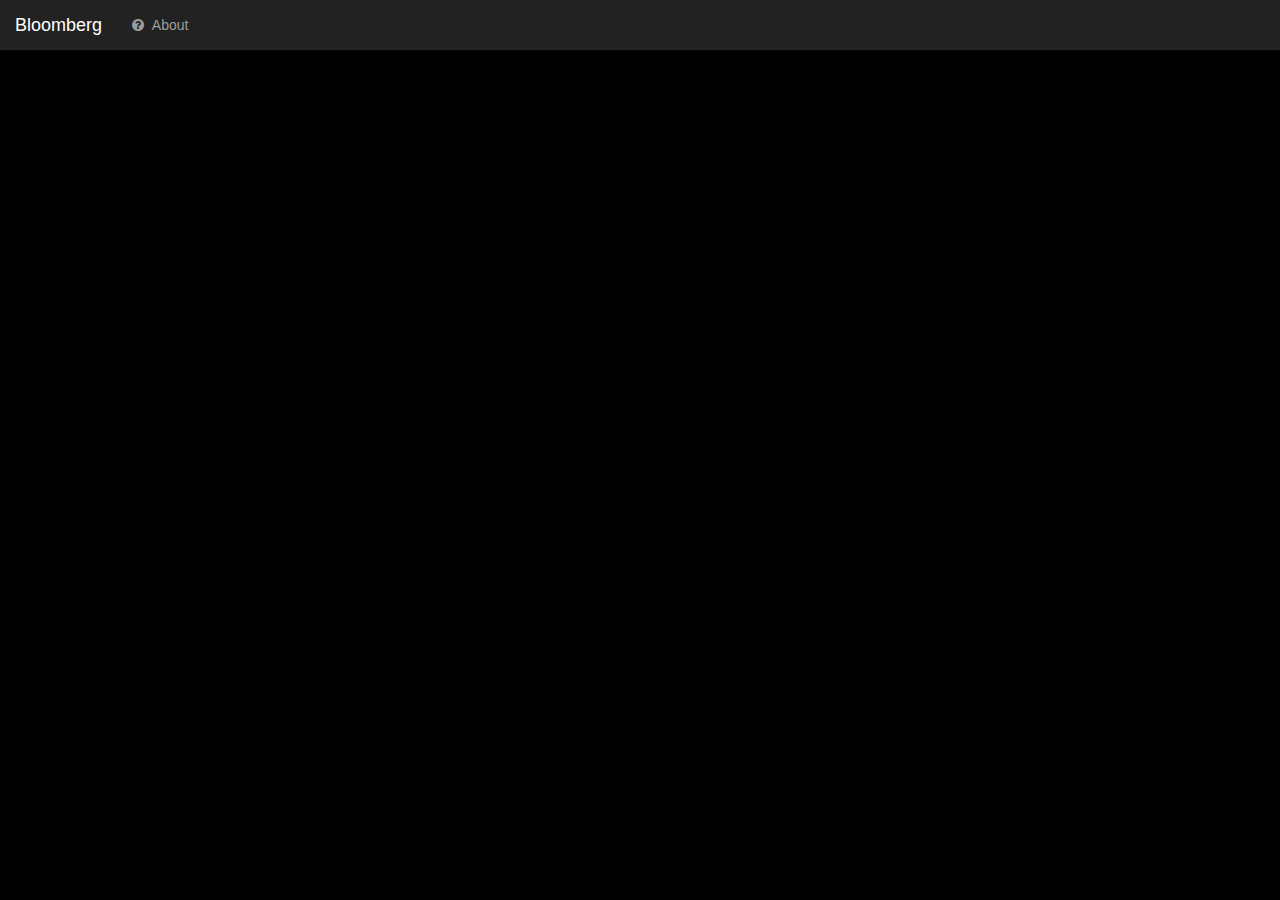
==== trial/index.html @ d4d247e2 "Trial" ====
<html>
<head>
    <title>Document</title>
    <link href="style.css" rel="sylesheet">
    <script src="lampix.js"></script>
    </head>
    <body>


  <head profile="https://www.w3.org/2005/10/profile">
    <meta charset="utf-8">
    <meta http-equiv="X-UA-Compatible" content="IE=edge">
    <meta name="viewport" content="width=device-width, initial-scale=1">
    <!-- The above 3 meta tags *must* come first in the head; any other head content must come *after* these tags -->
    <meta name="description" content="">
    <meta name="author" content="">

    <title>Bloomberg</title>
    <link rel="stylesheet" href="https://maxcdn.bootstrapcdn.com/font-awesome/4.4.0/css/font-awesome.min.css">
    <link rel="stylesheet" href="https://maxcdn.bootstrapcdn.com/bootstrap/3.3.4/css/bootstrap.min.css">
  <link href="style.css" rel="stylesheet">
    <script src="jquery-3.2.0.min.js"></script>
  <script src="https://maxcdn.bootstrapcdn.com/bootstrap/3.3.4/js/bootstrap.min.js"></script>
    </head>
    <body>
    <div class="navbar navbar-inverse navbar-fixed-top" role="navigation">
      <div class="container-fluid">
        <div class="navbar-header">
          <div class="navbar-icon-container">
            <a href="#" class="navbar-icon pull-right visible-xs" id="nav-btn"><i class="fa fa-bars fa-lg white"></i></a>
            <a href="#" class="navbar-icon pull-right visible-xs" id="sidebar-toggle-btn"><i class="fa fa-search fa-lg white"></i></a>
          </div>
          <a class="navbar-brand" href="#">Bloomberg</a>
        </div>
        <div class="navbar-collapse collapse">
          </form>
          <ul class="nav navbar-nav">
            <li><a href="#" data-toggle="modal" data-target="#aboutModal" id="about-btn"><i class="fa fa-question-circle white"></i>&nbsp;&nbsp;About</a></li>
          </ul>
        </div><!--/.navbar-collapse -->
      </div>
    </div>
<!-- aboutModal -->
              <div class="modal fade" id="aboutModal" tabindex="-1" role="dialog" aria-labelledby="myModalLabel">
              <div class="modal-dialog" role="document">
                <div class="modal-content">
                  <div class="modal-header">
                    <button type="button" class="close" data-dismiss="modal" aria-label="Close"><span aria-hidden="true">&times;</span></button>
                  </div>
                  <div class="modal-body">
                  <h4 class="modal-title" id="myModalLabel">Research Interest</h4>
                  Texts here
                  </div>
                  <div class="modal-footer">
                    <button type="button" class="btn btn-default" data-dismiss="modal">Close</button>
                  </div>
                </div>
              </div>
            </div>
    <!-- /.aboutModal -->
<style>

.area {
  fill: steelblue;
  stroke: steelblue;
  stroke-width: 2;
  clip-path: url(#clip);
  strok-width: 10;
  fill-opacity: 0.2;
}

.zoom {
  cursor: move;
  fill: none;
  pointer-events: all;
}


</style>
        <canvas width="1280" height="100"> </canvas>
        <svg class="timedata" width="800" height="500"></svg>
        <script src="d3.min.js"></script>
        <script>


var info = window.lampix.getLampixInfo();
console.log("lampixInfo", info);

var a
var canvas = document.querySelector("canvas");
var ctx = canvas.getContext("2d");
ctx.strokeStyle = "grey";

ctx.rect(500, 50, 40, 40);
ctx.rect(560, 50, 40, 40);
ctx.rect(620, 50, 40, 40);
ctx.stroke();

window.lampix.registerSimpleClassifier(
    [{
        posX: 500,
        posY: 50,
        width: 40,
        height: 40,
        classifier: "cls_conv_fin"
    }
///
        , {
            posX: 560,
            posY: 50,
            width: 40,
            height: 40,
            classifier: "cls_conv_fin"
        }
        , {
            posX: 620,
            posY: 50,
            width: 40,
            height: 40,
            classifier: "cls_conv_fin"
        }
    ],
    function (rectIndex, classTag) {
        //console.log("simpleClassifier", arguments);
        if (rectIndex === 0){
          a = 'IBM_High'
          // console.log(a);
        }
        if (rectIndex === 1){
          a = 'IBM_Low'
          // console.log(a);
        }



        ctx.clearRect(0, 0, canvas.width, canvas.height);

        switch(classTag){
            case "finger": ctx.fillStyle = "red"; break;
            case "no_finger": ctx.fillStyle = "grey";break;
            case "1": ctx.fillStyle = "red"; break;
            case "0": ctx.fillStyle = "grey";break;
            default: ctx.fillStyle = "white";break;
        }

        if (rectIndex === 0) {
            ctx.beginPath();
            ctx.rect(500, 50, 40, 40);
            ctx.fill();
            ctx.beginPath();
            ctx.rect(560, 50, 40, 40);
            ctx.stroke();
            ctx.beginPath();
            ctx.rect(620, 50, 40, 40);
            ctx.stroke();

    d3.selectAll("svg > *").remove();
    var svg = d3.select("svg"),
    margin = {top: 10, right: 20, bottom: 110, left: 40},
    margin2 = {top: 420, right: 20, bottom: 30, left: 40},
    width = +svg.attr("width") - margin.left - margin.right,
    height = +svg.attr("height") - margin.top - margin.bottom,
    height2 = +svg.attr("height") - margin2.top - margin2.bottom;

var parseDate = d3.timeParse("%m %d %y");

var x = d3.scaleTime().range([0, width]),
    x2 = d3.scaleTime().range([0, width]),

    y = d3.scaleLinear().range([height, 0]),
    y2 = d3.scaleLinear().range([height2, 0]);

var xAxis = d3.axisBottom(x),
    xAxis2 = d3.axisBottom(x2),
    yAxis = d3.axisLeft(y);

var brush = d3.brushX()
    .extent([[0, 0], [width, height2]])
    .on("brush end", brushed);

var zoom = d3.zoom()
    .scaleExtent([1, Infinity])
    .translateExtent([[0, 0], [width, height]])
    .extent([[0, 0], [width, height]])
    .on("zoom", zoomed);

var area = d3.area()
    .curve(d3.curveMonotoneX)
    .x(function(d) { return x(d.date); })
    .y0(height)
    .y1(function(d) { return y(d.MSFT_US_EQUITY); });

var area2 = d3.area()
    .curve(d3.curveMonotoneX)
    .x(function(d) { return x2(d.date); })
    .y0(height2)
    .y1(function(d) { return y2(d.MSFT_US_EQUITY); });


svg.append("defs").append("clipPath")
    .attr("id", "clip")
  .append("rect")
    .attr("width", width)
    .attr("height", height);

svg.append("text")
        .attr("x", (width / 2))
        .attr("y", 20+(margin.top / 2))
        .attr("text-anchor", "middle")
        .style("font-size", "16px")
        .style("text-decoration", "underline")
        .text("MSFT_US_EQUITY");

var focus = svg.append("g")
    .attr("class", "focus")
    .attr("transform", "translate(" + margin.left + "," + margin.top + ")");

var context = svg.append("g")
    .attr("class", "context")
    .attr("transform", "translate(" + margin2.left + "," + margin2.top + ")");


d3.csv("Pricing.csv", type, function(error, data) {
  if (error) throw error;

  x.domain(d3.extent(data, function(d) { return d.date; }));
  y.domain([0, d3.max(data, function(d) { return d.MSFT_US_EQUITY })]);

  x2.domain(x.domain());
  y2.domain(y.domain());

  focus.append("path")
      .datum(data)
      .attr("class", "area")
      .attr("d", area);

  focus.append("g")
      .attr("class", "axis axis--x")
      .attr("transform", "translate(0," + height + ")")
      .call(xAxis);

  focus.append("g")
      .attr("class", "axis axis--y")
      .call(yAxis);

  context.append("path")
      .datum(data)
      .attr("class", "area")
      .attr("d", area2);

  context.append("g")
      .attr("class", "axis axis--x")
      .attr("transform", "translate(0," + height2 + ")")
      .call(xAxis2);

  context.append("g")
      .attr("class", "brush")
      .call(brush)
      .call(brush.move, x.range());

  svg.append("rect")
      .attr("class", "zoom")
      .attr("width", width)
      .attr("height", height)
      .attr("transform", "translate(" + margin.left + "," + margin.top + ")")
      .call(zoom);
});

function brushed() {
  if (d3.event.sourceEvent && d3.event.sourceEvent.type === "zoom") return; // ignore brush-by-zoom
  var s = d3.event.selection || x2.range();
  x.domain(s.map(x2.invert, x2));
  focus.select(".area").attr("d", area);
  focus.select(".axis--x").call(xAxis);
  svg.select(".zoom").call(zoom.transform, d3.zoomIdentity
      .scale(width / (s[1] - s[0]))
      .translate(-s[0], 0));
}

function zoomed() {
  if (d3.event.sourceEvent && d3.event.sourceEvent.type === "brush") return; // ignore zoom-by-brush
  var t = d3.event.transform;
  x.domain(t.rescaleX(x2).domain());
  focus.select(".area").attr("d", area);
  focus.select(".axis--x").call(xAxis);
  context.select(".brush").call(brush.move, x.range().map(t.invertX, t));
}

function type(d) {
  d.date = parseDate(d.date);
  d.IBM_US_EQUITY = +d.IBM_US_EQUITY;
  d.AAPL_US_EQUITY = +d.AAPL_US_EQUITY;
  d.MSFT_US_EQUITY = +d.MSFT_US_EQUITY;
  return d;
}
        }
//////////////////////////////////////////////////////////////////
        if (rectIndex === 1) {
            ctx.beginPath();
            ctx.rect(560, 50, 40, 40);
            ctx.fill();
            ctx.beginPath();
            ctx.rect(500, 50, 40, 40);
            ctx.stroke();
            ctx.beginPath();
            ctx.rect(620, 50, 40, 40);
            ctx.stroke();

    d3.selectAll("svg > *").remove();
    var svg = d3.select("svg"),
    margin = {top: 20, right: 20, bottom: 110, left: 40},
    margin2 = {top: 430, right: 20, bottom: 30, left: 40},
    width = +svg.attr("width") - margin.left - margin.right,
    height = +svg.attr("height") - margin.top - margin.bottom,
    height2 = +svg.attr("height") - margin2.top - margin2.bottom;

var parseDate = d3.timeParse("%m %d %y");

var x = d3.scaleTime().range([0, width]),
    x2 = d3.scaleTime().range([0, width]),

    y = d3.scaleLinear().range([height, 0]),
    y2 = d3.scaleLinear().range([height2, 0]);

var xAxis = d3.axisBottom(x),
    xAxis2 = d3.axisBottom(x2),
    yAxis = d3.axisLeft(y);

var brush = d3.brushX()
    .extent([[0, 0], [width, height2]])
    .on("brush end", brushed);

var zoom = d3.zoom()
    .scaleExtent([1, Infinity])
    .translateExtent([[0, 0], [width, height]])
    .extent([[0, 0], [width, height]])
    .on("zoom", zoomed);

var area = d3.area()
    .curve(d3.curveMonotoneX)
    .x(function(d) { return x(d.date); })
    .y0(height)
    .y1(function(d) { return y(d.MSFT_Moving_Avg); });

var area2 = d3.area()
    .curve(d3.curveMonotoneX)
    .x(function(d) { return x2(d.date); })
    .y0(height2)
    .y1(function(d) { return y2(d.MSFT_Moving_Avg); });


svg.append("defs").append("clipPath")
    .attr("id", "clip")
  .append("rect")
    .attr("width", width)
    .attr("height", height);

svg.append("text")
.attr("x", (width / 2))
.attr("y", 20+(margin.top / 2))
.attr("text-anchor", "middle")
.style("font-size", "16px")
.style("text-decoration", "underline")
.text("MSFT_Moving_Avg");

var focus = svg.append("g")
    .attr("class", "focus")
    .attr("transform", "translate(" + margin.left + "," + margin.top + ")");

var context = svg.append("g")
    .attr("class", "context")
    .attr("transform", "translate(" + margin2.left + "," + margin2.top + ")");

d3.csv("Pricing.csv", type, function(error, data) {
  if (error) throw error;

  x.domain(d3.extent(data, function(d) { return d.date; }));
  y.domain([0, d3.max(data, function(d) { return d.MSFT_Moving_Avg; })]);

  x2.domain(x.domain());
  y2.domain(y.domain());

  focus.append("path")
      .datum(data)
      .attr("class", "area")
      .attr("d", area);

  focus.append("g")
      .attr("class", "axis axis--x")
      .attr("transform", "translate(0," + height + ")")
      .call(xAxis);

  focus.append("g")
      .attr("class", "axis axis--y")
      .call(yAxis);

  context.append("path")
      .datum(data)
      .attr("class", "area")
      .attr("d", area2);

  context.append("g")
      .attr("class", "axis axis--x")
      .attr("transform", "translate(0," + height2 + ")")
      .call(xAxis2);

  context.append("g")
      .attr("class", "brush")
      .call(brush)
      .call(brush.move, x.range());

  svg.append("rect")
      .attr("class", "zoom")
      .attr("width", width)
      .attr("height", height)
      .attr("transform", "translate(" + margin.left + "," + margin.top + ")")
      .call(zoom);
});

function brushed() {
  if (d3.event.sourceEvent && d3.event.sourceEvent.type === "zoom") return; // ignore brush-by-zoom
  var s = d3.event.selection || x2.range();
  x.domain(s.map(x2.invert, x2));
  focus.select(".area").attr("d", area);
  focus.select(".axis--x").call(xAxis);
  svg.select(".zoom").call(zoom.transform, d3.zoomIdentity
      .scale(width / (s[1] - s[0]))
      .translate(-s[0], 0));
}

function zoomed() {
  if (d3.event.sourceEvent && d3.event.sourceEvent.type === "brush") return; // ignore zoom-by-brush
  var t = d3.event.transform;
  x.domain(t.rescaleX(x2).domain());
  focus.select(".area").attr("d", area);
  focus.select(".axis--x").call(xAxis);
  context.select(".brush").call(brush.move, x.range().map(t.invertX, t));
}

function type(d) {
  d.date = parseDate(d.date);
  d.IBM_High = +d.IBM_High;
  d.AAPL_High = +d.AAPL_High;
  d.MSFT_Moving_Avg= +d.MSFT_Moving_Avg;
  return d;}
        }
//////////////////////////////////////////////////////////////////
        if (rectIndex === 2) {
            ctx.beginPath();
            ctx.rect(560, 50, 40, 40);
            ctx.stroke();
            ctx.beginPath();
            ctx.rect(500, 50, 40, 40);
            ctx.stroke();
            ctx.beginPath();
            ctx.rect(620, 50, 40, 40);
            ctx.fill();


    d3.selectAll("svg > *").remove();
    var svg = d3.select("svg"),
    margin = {top: 20, right: 20, bottom: 110, left: 40},
    margin2 = {top: 430, right: 20, bottom: 30, left: 40},
    width = +svg.attr("width") - margin.left - margin.right,
    height = +svg.attr("height") - margin.top - margin.bottom,
    height2 = +svg.attr("height") - margin2.top - margin2.bottom;

var parseDate = d3.timeParse("%m %d %y");

var x = d3.scaleTime().range([0, width]),
    x2 = d3.scaleTime().range([0, width]),

    y = d3.scaleLinear().range([height, 0]),
    y2 = d3.scaleLinear().range([height2, 0]);

var xAxis = d3.axisBottom(x),
    xAxis2 = d3.axisBottom(x2),
    yAxis = d3.axisLeft(y);

var brush = d3.brushX()
    .extent([[0, 0], [width, height2]])
    .on("brush end", brushed);

var zoom = d3.zoom()
    .scaleExtent([1, Infinity])
    .translateExtent([[0, 0], [width, height]])
    .extent([[0, 0], [width, height]])
    .on("zoom", zoomed);

var area = d3.area()
    .curve(d3.curveMonotoneX)
    .x(function(d) { return x(d.date); })
    .y0(height)
    .y1(function(d) { return y(d.AAPL_MSFT); });

var area2 = d3.area()
    .curve(d3.curveMonotoneX)
    .x(function(d) { return x2(d.date); })
    .y0(height2)
    .y1(function(d) { return y2(d.AAPL_MSFT); });


svg.append("defs").append("clipPath")
    .attr("id", "clip")
  .append("rect")
    .attr("width", width)
    .attr("height", height);

svg.append("text")
.attr("x", (width / 2))
.attr("y", 20+(margin.top / 2))
.attr("text-anchor", "middle")
.style("font-size", "16px")
.style("text-decoration", "underline")
.text("AAPL_MSFT");

var focus = svg.append("g")
    .attr("class", "focus")
    .attr("transform", "translate(" + margin.left + "," + margin.top + ")");

var context = svg.append("g")
    .attr("class", "context")
    .attr("transform", "translate(" + margin2.left + "," + margin2.top + ")");

d3.csv("Pricing.csv", type, function(error, data) {
  if (error) throw error;

  x.domain(d3.extent(data, function(d) { return d.date; }));
  y.domain([0, d3.max(data, function(d) { return d.AAPL_MSFT; })]);

  x2.domain(x.domain());
  y2.domain(y.domain());

  focus.append("path")
      .datum(data)
      .attr("class", "area")
      .attr("d", area);

  focus.append("g")
      .attr("class", "axis axis--x")
      .attr("transform", "translate(0," + height + ")")
      .call(xAxis);

  focus.append("g")
      .attr("class", "axis axis--y")
      .call(yAxis);

  context.append("path")
      .datum(data)
      .attr("class", "area")
      .attr("d", area2);

  context.append("g")
      .attr("class", "axis axis--x")
      .attr("transform", "translate(0," + height2 + ")")
      .call(xAxis2);

  context.append("g")
      .attr("class", "brush")
      .call(brush)
      .call(brush.move, x.range());

  svg.append("rect")
      .attr("class", "zoom")
      .attr("width", width)
      .attr("height", height)
      .attr("transform", "translate(" + margin.left + "," + margin.top + ")")
      .call(zoom);
});

function brushed() {
  if (d3.event.sourceEvent && d3.event.sourceEvent.type === "zoom") return; // ignore brush-by-zoom
  var s = d3.event.selection || x2.range();
  x.domain(s.map(x2.invert, x2));
  focus.select(".area").attr("d", area);
  focus.select(".axis--x").call(xAxis);
  svg.select(".zoom").call(zoom.transform, d3.zoomIdentity
      .scale(width / (s[1] - s[0]))
      .translate(-s[0], 0));
}

function zoomed() {
  if (d3.event.sourceEvent && d3.event.sourceEvent.type === "brush") return; // ignore zoom-by-brush
  var t = d3.event.transform;
  x.domain(t.rescaleX(x2).domain());
  focus.select(".area").attr("d", area);
  focus.select(".axis--x").call(xAxis);
  context.select(".brush").call(brush.move, x.range().map(t.invertX, t));
}

function type(d) {
  d.date = parseDate(d.date);
  d.IBM_High = +d.IBM_High;
  d.AAPL_High = +d.AAPL_High;
  d.MSFT_Moving_Avg= +d.MSFT_Moving_Avg;
  d.AAPL_MSFT = +d.AAPL_MSFT
  return d;}
        }






    }
);
    </script>
    </body>
</html>
---- trial/style.css ----
body {
    background-color: black;
    color: white;
    margin: 0;
    width: 1280px;
    height: 800px;
    /*overflow: hidden;*/
}
---- trial/style.css ----
body {
    background-color: black;
    color: white;
    margin: 0;
    width: 1280px;
    height: 800px;
    /*overflow: hidden;*/
}
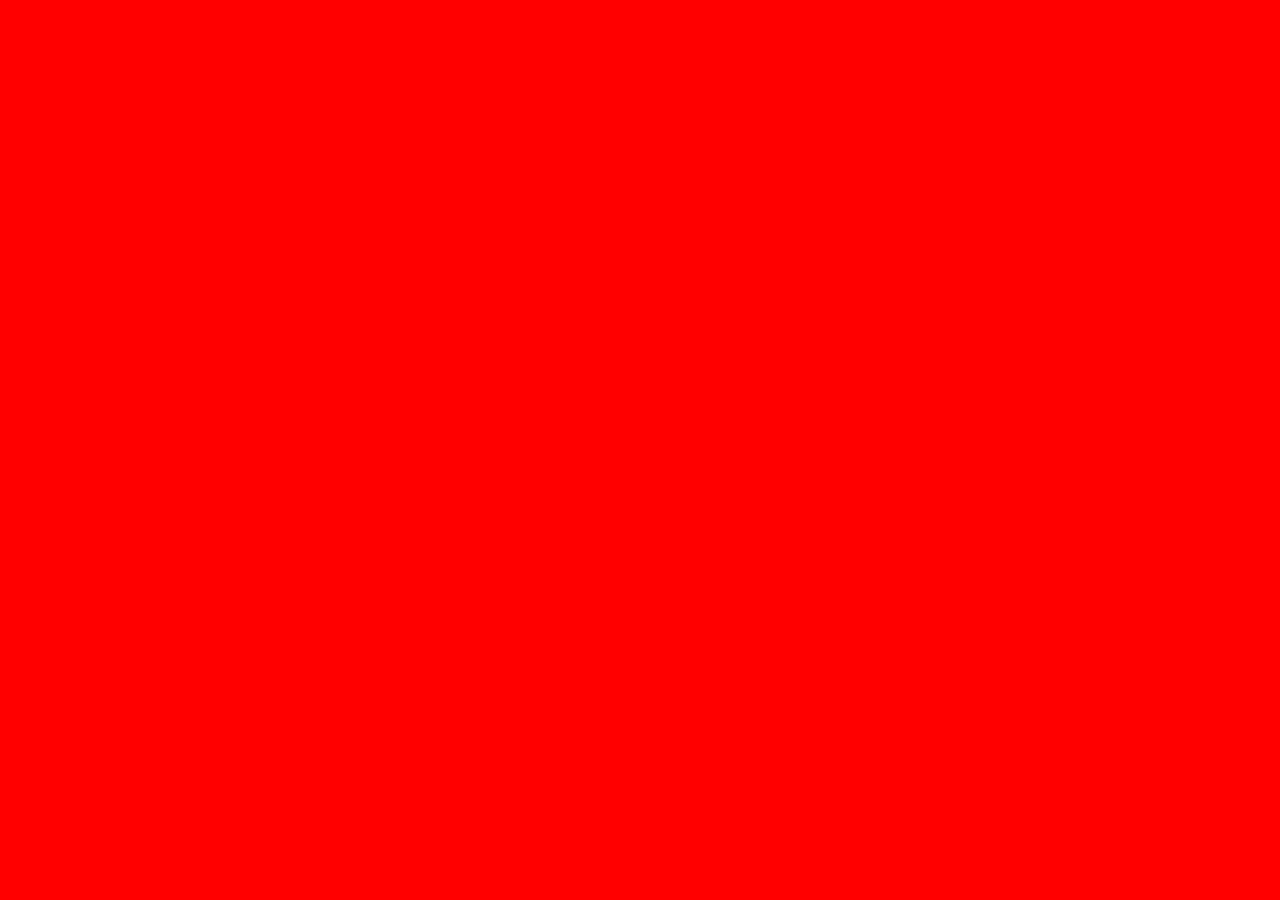
==== commit 476d5b3b: "Red" ====
--- a/trial/index.html
+++ b/trial/index.html
@@ -1,609 +1,15 @@
+<!DOCTYPE html>
 <html>
-<head>
-    <title>Document</title>
-    <link href="style.css" rel="sylesheet">
-    <script src="lampix.js"></script>
-    </head>
-    <body>
-
-
-  <head profile="https://www.w3.org/2005/10/profile">
+  <head>
     <meta charset="utf-8">
-    <meta http-equiv="X-UA-Compatible" content="IE=edge">
-    <meta name="viewport" content="width=device-width, initial-scale=1">
-    <!-- The above 3 meta tags *must* come first in the head; any other head content must come *after* these tags -->
-    <meta name="description" content="">
-    <meta name="author" content="">
-
     <title>Bloomberg</title>
-    <link rel="stylesheet" href="https://maxcdn.bootstrapcdn.com/font-awesome/4.4.0/css/font-awesome.min.css">
-    <link rel="stylesheet" href="https://maxcdn.bootstrapcdn.com/bootstrap/3.3.4/css/bootstrap.min.css">
-  <link href="style.css" rel="stylesheet">
-    <script src="jquery-3.2.0.min.js"></script>
-  <script src="https://maxcdn.bootstrapcdn.com/bootstrap/3.3.4/js/bootstrap.min.js"></script>
-    </head>
-    <body>
-    <div class="navbar navbar-inverse navbar-fixed-top" role="navigation">
-      <div class="container-fluid">
-        <div class="navbar-header">
-          <div class="navbar-icon-container">
-            <a href="#" class="navbar-icon pull-right visible-xs" id="nav-btn"><i class="fa fa-bars fa-lg white"></i></a>
-            <a href="#" class="navbar-icon pull-right visible-xs" id="sidebar-toggle-btn"><i class="fa fa-search fa-lg white"></i></a>
-          </div>
-          <a class="navbar-brand" href="#">Bloomberg</a>
-        </div>
-        <div class="navbar-collapse collapse">
-          </form>
-          <ul class="nav navbar-nav">
-            <li><a href="#" data-toggle="modal" data-target="#aboutModal" id="about-btn"><i class="fa fa-question-circle white"></i>&nbsp;&nbsp;About</a></li>
-          </ul>
-        </div><!--/.navbar-collapse -->
-      </div>
-    </div>
-<!-- aboutModal -->
-              <div class="modal fade" id="aboutModal" tabindex="-1" role="dialog" aria-labelledby="myModalLabel">
-              <div class="modal-dialog" role="document">
-                <div class="modal-content">
-                  <div class="modal-header">
-                    <button type="button" class="close" data-dismiss="modal" aria-label="Close"><span aria-hidden="true">&times;</span></button>
-                  </div>
-                  <div class="modal-body">
-                  <h4 class="modal-title" id="myModalLabel">Research Interest</h4>
-                  Texts here
-                  </div>
-                  <div class="modal-footer">
-                    <button type="button" class="btn btn-default" data-dismiss="modal">Close</button>
-                  </div>
-                </div>
-              </div>
-            </div>
-    <!-- /.aboutModal -->
-<style>
-
-.area {
-  fill: steelblue;
-  stroke: steelblue;
-  stroke-width: 2;
-  clip-path: url(#clip);
-  strok-width: 10;
-  fill-opacity: 0.2;
-}
-
-.zoom {
-  cursor: move;
-  fill: none;
-  pointer-events: all;
-}
-
-
-</style>
-        <canvas width="1280" height="100"> </canvas>
-        <svg class="timedata" width="800" height="500"></svg>
-        <script src="d3.min.js"></script>
-        <script>
-
-
-var info = window.lampix.getLampixInfo();
-console.log("lampixInfo", info);
-
-var a
-var canvas = document.querySelector("canvas");
-var ctx = canvas.getContext("2d");
-ctx.strokeStyle = "grey";
-
-ctx.rect(500, 50, 40, 40);
-ctx.rect(560, 50, 40, 40);
-ctx.rect(620, 50, 40, 40);
-ctx.stroke();
-
-window.lampix.registerSimpleClassifier(
-    [{
-        posX: 500,
-        posY: 50,
-        width: 40,
-        height: 40,
-        classifier: "cls_conv_fin"
-    }
-///
-        , {
-            posX: 560,
-            posY: 50,
-            width: 40,
-            height: 40,
-            classifier: "cls_conv_fin"
-        }
-        , {
-            posX: 620,
-            posY: 50,
-            width: 40,
-            height: 40,
-            classifier: "cls_conv_fin"
-        }
-    ],
-    function (rectIndex, classTag) {
-        //console.log("simpleClassifier", arguments);
-        if (rectIndex === 0){
-          a = 'IBM_High'
-          // console.log(a);
-        }
-        if (rectIndex === 1){
-          a = 'IBM_Low'
-          // console.log(a);
-        }
-
-
-
-        ctx.clearRect(0, 0, canvas.width, canvas.height);
-
-        switch(classTag){
-            case "finger": ctx.fillStyle = "red"; break;
-            case "no_finger": ctx.fillStyle = "grey";break;
-            case "1": ctx.fillStyle = "red"; break;
-            case "0": ctx.fillStyle = "grey";break;
-            default: ctx.fillStyle = "white";break;
-        }
-
-        if (rectIndex === 0) {
-            ctx.beginPath();
-            ctx.rect(500, 50, 40, 40);
-            ctx.fill();
-            ctx.beginPath();
-            ctx.rect(560, 50, 40, 40);
-            ctx.stroke();
-            ctx.beginPath();
-            ctx.rect(620, 50, 40, 40);
-            ctx.stroke();
-
-    d3.selectAll("svg > *").remove();
-    var svg = d3.select("svg"),
-    margin = {top: 10, right: 20, bottom: 110, left: 40},
-    margin2 = {top: 420, right: 20, bottom: 30, left: 40},
-    width = +svg.attr("width") - margin.left - margin.right,
-    height = +svg.attr("height") - margin.top - margin.bottom,
-    height2 = +svg.attr("height") - margin2.top - margin2.bottom;
-
-var parseDate = d3.timeParse("%m %d %y");
-
-var x = d3.scaleTime().range([0, width]),
-    x2 = d3.scaleTime().range([0, width]),
-
-    y = d3.scaleLinear().range([height, 0]),
-    y2 = d3.scaleLinear().range([height2, 0]);
-
-var xAxis = d3.axisBottom(x),
-    xAxis2 = d3.axisBottom(x2),
-    yAxis = d3.axisLeft(y);
-
-var brush = d3.brushX()
-    .extent([[0, 0], [width, height2]])
-    .on("brush end", brushed);
-
-var zoom = d3.zoom()
-    .scaleExtent([1, Infinity])
-    .translateExtent([[0, 0], [width, height]])
-    .extent([[0, 0], [width, height]])
-    .on("zoom", zoomed);
-
-var area = d3.area()
-    .curve(d3.curveMonotoneX)
-    .x(function(d) { return x(d.date); })
-    .y0(height)
-    .y1(function(d) { return y(d.MSFT_US_EQUITY); });
-
-var area2 = d3.area()
-    .curve(d3.curveMonotoneX)
-    .x(function(d) { return x2(d.date); })
-    .y0(height2)
-    .y1(function(d) { return y2(d.MSFT_US_EQUITY); });
-
-
-svg.append("defs").append("clipPath")
-    .attr("id", "clip")
-  .append("rect")
-    .attr("width", width)
-    .attr("height", height);
-
-svg.append("text")
-        .attr("x", (width / 2))
-        .attr("y", 20+(margin.top / 2))
-        .attr("text-anchor", "middle")
-        .style("font-size", "16px")
-        .style("text-decoration", "underline")
-        .text("MSFT_US_EQUITY");
-
-var focus = svg.append("g")
-    .attr("class", "focus")
-    .attr("transform", "translate(" + margin.left + "," + margin.top + ")");
-
-var context = svg.append("g")
-    .attr("class", "context")
-    .attr("transform", "translate(" + margin2.left + "," + margin2.top + ")");
-
-
-d3.csv("Pricing.csv", type, function(error, data) {
-  if (error) throw error;
-
-  x.domain(d3.extent(data, function(d) { return d.date; }));
-  y.domain([0, d3.max(data, function(d) { return d.MSFT_US_EQUITY })]);
-
-  x2.domain(x.domain());
-  y2.domain(y.domain());
-
-  focus.append("path")
-      .datum(data)
-      .attr("class", "area")
-      .attr("d", area);
-
-  focus.append("g")
-      .attr("class", "axis axis--x")
-      .attr("transform", "translate(0," + height + ")")
-      .call(xAxis);
-
-  focus.append("g")
-      .attr("class", "axis axis--y")
-      .call(yAxis);
-
-  context.append("path")
-      .datum(data)
-      .attr("class", "area")
-      .attr("d", area2);
-
-  context.append("g")
-      .attr("class", "axis axis--x")
-      .attr("transform", "translate(0," + height2 + ")")
-      .call(xAxis2);
-
-  context.append("g")
-      .attr("class", "brush")
-      .call(brush)
-      .call(brush.move, x.range());
-
-  svg.append("rect")
-      .attr("class", "zoom")
-      .attr("width", width)
-      .attr("height", height)
-      .attr("transform", "translate(" + margin.left + "," + margin.top + ")")
-      .call(zoom);
-});
-
-function brushed() {
-  if (d3.event.sourceEvent && d3.event.sourceEvent.type === "zoom") return; // ignore brush-by-zoom
-  var s = d3.event.selection || x2.range();
-  x.domain(s.map(x2.invert, x2));
-  focus.select(".area").attr("d", area);
-  focus.select(".axis--x").call(xAxis);
-  svg.select(".zoom").call(zoom.transform, d3.zoomIdentity
-      .scale(width / (s[1] - s[0]))
-      .translate(-s[0], 0));
-}
-
-function zoomed() {
-  if (d3.event.sourceEvent && d3.event.sourceEvent.type === "brush") return; // ignore zoom-by-brush
-  var t = d3.event.transform;
-  x.domain(t.rescaleX(x2).domain());
-  focus.select(".area").attr("d", area);
-  focus.select(".axis--x").call(xAxis);
-  context.select(".brush").call(brush.move, x.range().map(t.invertX, t));
-}
-
-function type(d) {
-  d.date = parseDate(d.date);
-  d.IBM_US_EQUITY = +d.IBM_US_EQUITY;
-  d.AAPL_US_EQUITY = +d.AAPL_US_EQUITY;
-  d.MSFT_US_EQUITY = +d.MSFT_US_EQUITY;
-  return d;
-}
-        }
-//////////////////////////////////////////////////////////////////
-        if (rectIndex === 1) {
-            ctx.beginPath();
-            ctx.rect(560, 50, 40, 40);
-            ctx.fill();
-            ctx.beginPath();
-            ctx.rect(500, 50, 40, 40);
-            ctx.stroke();
-            ctx.beginPath();
-            ctx.rect(620, 50, 40, 40);
-            ctx.stroke();
-
-    d3.selectAll("svg > *").remove();
-    var svg = d3.select("svg"),
-    margin = {top: 20, right: 20, bottom: 110, left: 40},
-    margin2 = {top: 430, right: 20, bottom: 30, left: 40},
-    width = +svg.attr("width") - margin.left - margin.right,
-    height = +svg.attr("height") - margin.top - margin.bottom,
-    height2 = +svg.attr("height") - margin2.top - margin2.bottom;
-
-var parseDate = d3.timeParse("%m %d %y");
-
-var x = d3.scaleTime().range([0, width]),
-    x2 = d3.scaleTime().range([0, width]),
-
-    y = d3.scaleLinear().range([height, 0]),
-    y2 = d3.scaleLinear().range([height2, 0]);
-
-var xAxis = d3.axisBottom(x),
-    xAxis2 = d3.axisBottom(x2),
-    yAxis = d3.axisLeft(y);
-
-var brush = d3.brushX()
-    .extent([[0, 0], [width, height2]])
-    .on("brush end", brushed);
-
-var zoom = d3.zoom()
-    .scaleExtent([1, Infinity])
-    .translateExtent([[0, 0], [width, height]])
-    .extent([[0, 0], [width, height]])
-    .on("zoom", zoomed);
-
-var area = d3.area()
-    .curve(d3.curveMonotoneX)
-    .x(function(d) { return x(d.date); })
-    .y0(height)
-    .y1(function(d) { return y(d.MSFT_Moving_Avg); });
-
-var area2 = d3.area()
-    .curve(d3.curveMonotoneX)
-    .x(function(d) { return x2(d.date); })
-    .y0(height2)
-    .y1(function(d) { return y2(d.MSFT_Moving_Avg); });
-
-
-svg.append("defs").append("clipPath")
-    .attr("id", "clip")
-  .append("rect")
-    .attr("width", width)
-    .attr("height", height);
-
-svg.append("text")
-.attr("x", (width / 2))
-.attr("y", 20+(margin.top / 2))
-.attr("text-anchor", "middle")
-.style("font-size", "16px")
-.style("text-decoration", "underline")
-.text("MSFT_Moving_Avg");
-
-var focus = svg.append("g")
-    .attr("class", "focus")
-    .attr("transform", "translate(" + margin.left + "," + margin.top + ")");
-
-var context = svg.append("g")
-    .attr("class", "context")
-    .attr("transform", "translate(" + margin2.left + "," + margin2.top + ")");
-
-d3.csv("Pricing.csv", type, function(error, data) {
-  if (error) throw error;
-
-  x.domain(d3.extent(data, function(d) { return d.date; }));
-  y.domain([0, d3.max(data, function(d) { return d.MSFT_Moving_Avg; })]);
-
-  x2.domain(x.domain());
-  y2.domain(y.domain());
-
-  focus.append("path")
-      .datum(data)
-      .attr("class", "area")
-      .attr("d", area);
-
-  focus.append("g")
-      .attr("class", "axis axis--x")
-      .attr("transform", "translate(0," + height + ")")
-      .call(xAxis);
-
-  focus.append("g")
-      .attr("class", "axis axis--y")
-      .call(yAxis);
-
-  context.append("path")
-      .datum(data)
-      .attr("class", "area")
-      .attr("d", area2);
-
-  context.append("g")
-      .attr("class", "axis axis--x")
-      .attr("transform", "translate(0," + height2 + ")")
-      .call(xAxis2);
-
-  context.append("g")
-      .attr("class", "brush")
-      .call(brush)
-      .call(brush.move, x.range());
-
-  svg.append("rect")
-      .attr("class", "zoom")
-      .attr("width", width)
-      .attr("height", height)
-      .attr("transform", "translate(" + margin.left + "," + margin.top + ")")
-      .call(zoom);
-});
-
-function brushed() {
-  if (d3.event.sourceEvent && d3.event.sourceEvent.type === "zoom") return; // ignore brush-by-zoom
-  var s = d3.event.selection || x2.range();
-  x.domain(s.map(x2.invert, x2));
-  focus.select(".area").attr("d", area);
-  focus.select(".axis--x").call(xAxis);
-  svg.select(".zoom").call(zoom.transform, d3.zoomIdentity
-      .scale(width / (s[1] - s[0]))
-      .translate(-s[0], 0));
-}
-
-function zoomed() {
-  if (d3.event.sourceEvent && d3.event.sourceEvent.type === "brush") return; // ignore zoom-by-brush
-  var t = d3.event.transform;
-  x.domain(t.rescaleX(x2).domain());
-  focus.select(".area").attr("d", area);
-  focus.select(".axis--x").call(xAxis);
-  context.select(".brush").call(brush.move, x.range().map(t.invertX, t));
-}
-
-function type(d) {
-  d.date = parseDate(d.date);
-  d.IBM_High = +d.IBM_High;
-  d.AAPL_High = +d.AAPL_High;
-  d.MSFT_Moving_Avg= +d.MSFT_Moving_Avg;
-  return d;}
-        }
-//////////////////////////////////////////////////////////////////
-        if (rectIndex === 2) {
-            ctx.beginPath();
-            ctx.rect(560, 50, 40, 40);
-            ctx.stroke();
-            ctx.beginPath();
-            ctx.rect(500, 50, 40, 40);
-            ctx.stroke();
-            ctx.beginPath();
-            ctx.rect(620, 50, 40, 40);
-            ctx.fill();
-
-
-    d3.selectAll("svg > *").remove();
-    var svg = d3.select("svg"),
-    margin = {top: 20, right: 20, bottom: 110, left: 40},
-    margin2 = {top: 430, right: 20, bottom: 30, left: 40},
-    width = +svg.attr("width") - margin.left - margin.right,
-    height = +svg.attr("height") - margin.top - margin.bottom,
-    height2 = +svg.attr("height") - margin2.top - margin2.bottom;
-
-var parseDate = d3.timeParse("%m %d %y");
-
-var x = d3.scaleTime().range([0, width]),
-    x2 = d3.scaleTime().range([0, width]),
-
-    y = d3.scaleLinear().range([height, 0]),
-    y2 = d3.scaleLinear().range([height2, 0]);
-
-var xAxis = d3.axisBottom(x),
-    xAxis2 = d3.axisBottom(x2),
-    yAxis = d3.axisLeft(y);
-
-var brush = d3.brushX()
-    .extent([[0, 0], [width, height2]])
-    .on("brush end", brushed);
-
-var zoom = d3.zoom()
-    .scaleExtent([1, Infinity])
-    .translateExtent([[0, 0], [width, height]])
-    .extent([[0, 0], [width, height]])
-    .on("zoom", zoomed);
-
-var area = d3.area()
-    .curve(d3.curveMonotoneX)
-    .x(function(d) { return x(d.date); })
-    .y0(height)
-    .y1(function(d) { return y(d.AAPL_MSFT); });
-
-var area2 = d3.area()
-    .curve(d3.curveMonotoneX)
-    .x(function(d) { return x2(d.date); })
-    .y0(height2)
-    .y1(function(d) { return y2(d.AAPL_MSFT); });
-
-
-svg.append("defs").append("clipPath")
-    .attr("id", "clip")
-  .append("rect")
-    .attr("width", width)
-    .attr("height", height);
-
-svg.append("text")
-.attr("x", (width / 2))
-.attr("y", 20+(margin.top / 2))
-.attr("text-anchor", "middle")
-.style("font-size", "16px")
-.style("text-decoration", "underline")
-.text("AAPL_MSFT");
-
-var focus = svg.append("g")
-    .attr("class", "focus")
-    .attr("transform", "translate(" + margin.left + "," + margin.top + ")");
-
-var context = svg.append("g")
-    .attr("class", "context")
-    .attr("transform", "translate(" + margin2.left + "," + margin2.top + ")");
-
-d3.csv("Pricing.csv", type, function(error, data) {
-  if (error) throw error;
-
-  x.domain(d3.extent(data, function(d) { return d.date; }));
-  y.domain([0, d3.max(data, function(d) { return d.AAPL_MSFT; })]);
-
-  x2.domain(x.domain());
-  y2.domain(y.domain());
-
-  focus.append("path")
-      .datum(data)
-      .attr("class", "area")
-      .attr("d", area);
-
-  focus.append("g")
-      .attr("class", "axis axis--x")
-      .attr("transform", "translate(0," + height + ")")
-      .call(xAxis);
-
-  focus.append("g")
-      .attr("class", "axis axis--y")
-      .call(yAxis);
-
-  context.append("path")
-      .datum(data)
-      .attr("class", "area")
-      .attr("d", area2);
-
-  context.append("g")
-      .attr("class", "axis axis--x")
-      .attr("transform", "translate(0," + height2 + ")")
-      .call(xAxis2);
-
-  context.append("g")
-      .attr("class", "brush")
-      .call(brush)
-      .call(brush.move, x.range());
-
-  svg.append("rect")
-      .attr("class", "zoom")
-      .attr("width", width)
-      .attr("height", height)
-      .attr("transform", "translate(" + margin.left + "," + margin.top + ")")
-      .call(zoom);
-});
-
-function brushed() {
-  if (d3.event.sourceEvent && d3.event.sourceEvent.type === "zoom") return; // ignore brush-by-zoom
-  var s = d3.event.selection || x2.range();
-  x.domain(s.map(x2.invert, x2));
-  focus.select(".area").attr("d", area);
-  focus.select(".axis--x").call(xAxis);
-  svg.select(".zoom").call(zoom.transform, d3.zoomIdentity
-      .scale(width / (s[1] - s[0]))
-      .translate(-s[0], 0));
-}
-
-function zoomed() {
-  if (d3.event.sourceEvent && d3.event.sourceEvent.type === "brush") return; // ignore zoom-by-brush
-  var t = d3.event.transform;
-  x.domain(t.rescaleX(x2).domain());
-  focus.select(".area").attr("d", area);
-  focus.select(".axis--x").call(xAxis);
-  context.select(".brush").call(brush.move, x.range().map(t.invertX, t));
-}
-
-function type(d) {
-  d.date = parseDate(d.date);
-  d.IBM_High = +d.IBM_High;
-  d.AAPL_High = +d.AAPL_High;
-  d.MSFT_Moving_Avg= +d.MSFT_Moving_Avg;
-  d.AAPL_MSFT = +d.AAPL_MSFT
-  return d;}
-        }
-
-
-
-
-
-
-    }
-);
-    </script>
-    </body>
+  </head>
+  <body>
+    <style media="screen">
+      body{
+        background-color: red;
+      }
+    </style>
+    <script src="lampix.js" charset="utf-8"></script>
+  </body>
 </html>
